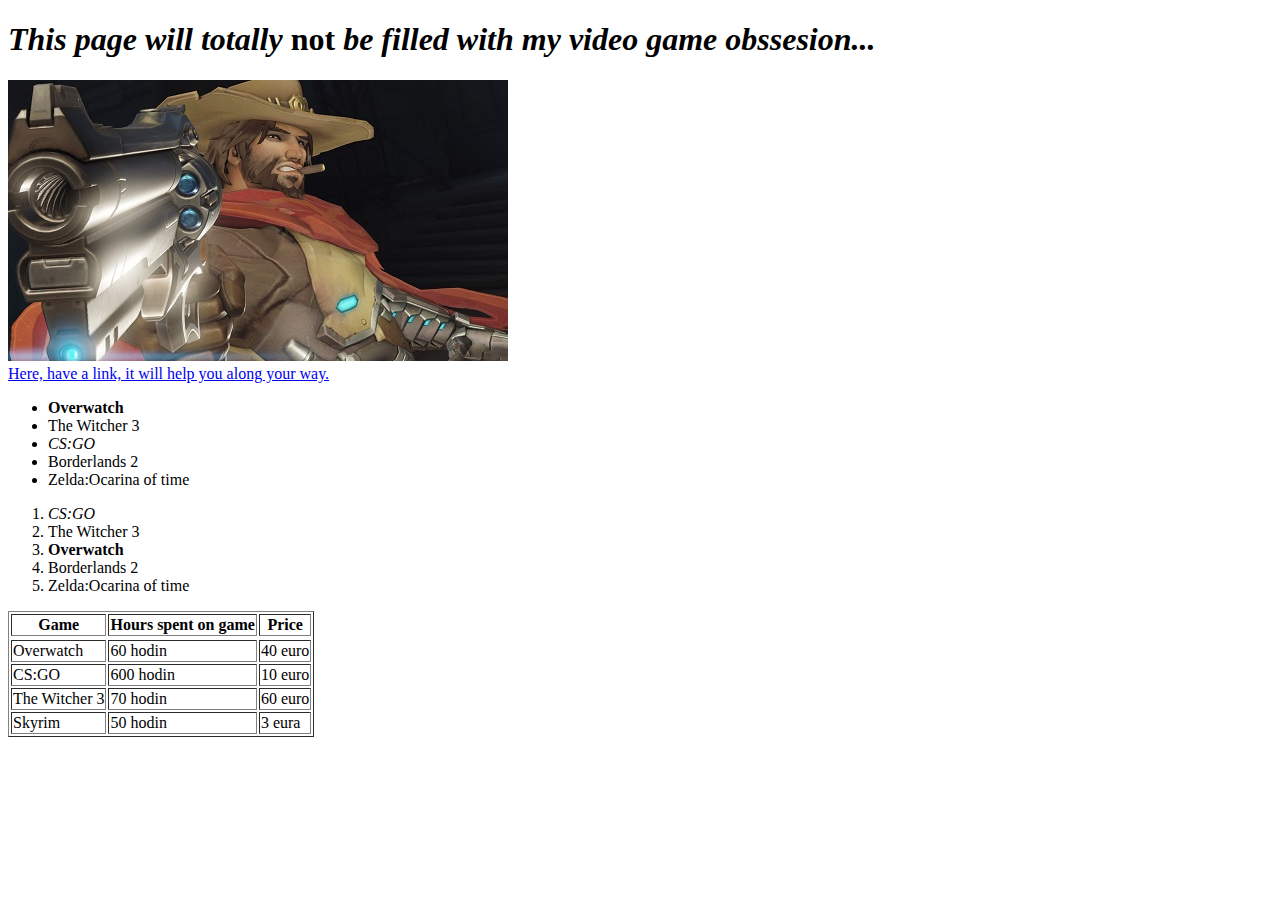
==== index.html @ d8856b4a "First page" ====
<!DOCTYPE HTML>
<html>
	<head>
		<title> My first amazing webpage :) </title>

	</head>
	<body>
		<h1 title = "a blatent lie about this webpage's content"> <i>This page will totally </i> <b>not</b> <i>be filled with my video game obssesion...</i></h1>
		<img src="mccree for website.jpg" alt="mccree"> </img>
		<a href="https://www.google.com"> <br>Here, have a link, it will help you along your way. </a>
		<div>
			<ul>
				<li> <b> Overwatch </b> </li>
				<li> The Witcher 3 </li>
				<li> <i>CS:GO </i></li>
				<li> Borderlands 2 </li>
				<li> Zelda:Ocarina of time </li>
			</ul>
		</div>
			<div>
			<ol>
				<li> <i>CS:GO 		</i></li>
				<li>  The Witcher 3 </li>
				<li> <b> Overwatch </b></li>
				<li>  Borderlands 2 </li>
				<li> Zelda:Ocarina of time </li>
			</ol>
		</div>
		<table border="1">
			<thead>
				<tr>
					<th> Game </th>
					<th> Hours spent on game </th>
					<th> Price </th>
				<tr>
			</thead>
			<tbody>
				<tr>
					<td> Overwatch </td>
					<td> 60 hodin </td>
					<td> 40 euro </td>
				</tr>
				<tr>
					<td> CS:GO </td>
					<td> 600 hodin </td>
					<td> 10 euro </td>
				</tr>				</tr>
				<tr>
					<td> The Witcher 3</td>
					<td> 70 hodin </td>
					<td> 60 euro </td>
				</tr>
								
				<tr>
					<td> Skyrim </td>
					<td> 50 hodin </td>
					<td> 3 eura </td>
				</tr>
			<tbody>
		</table>
	</body>
	



</html>
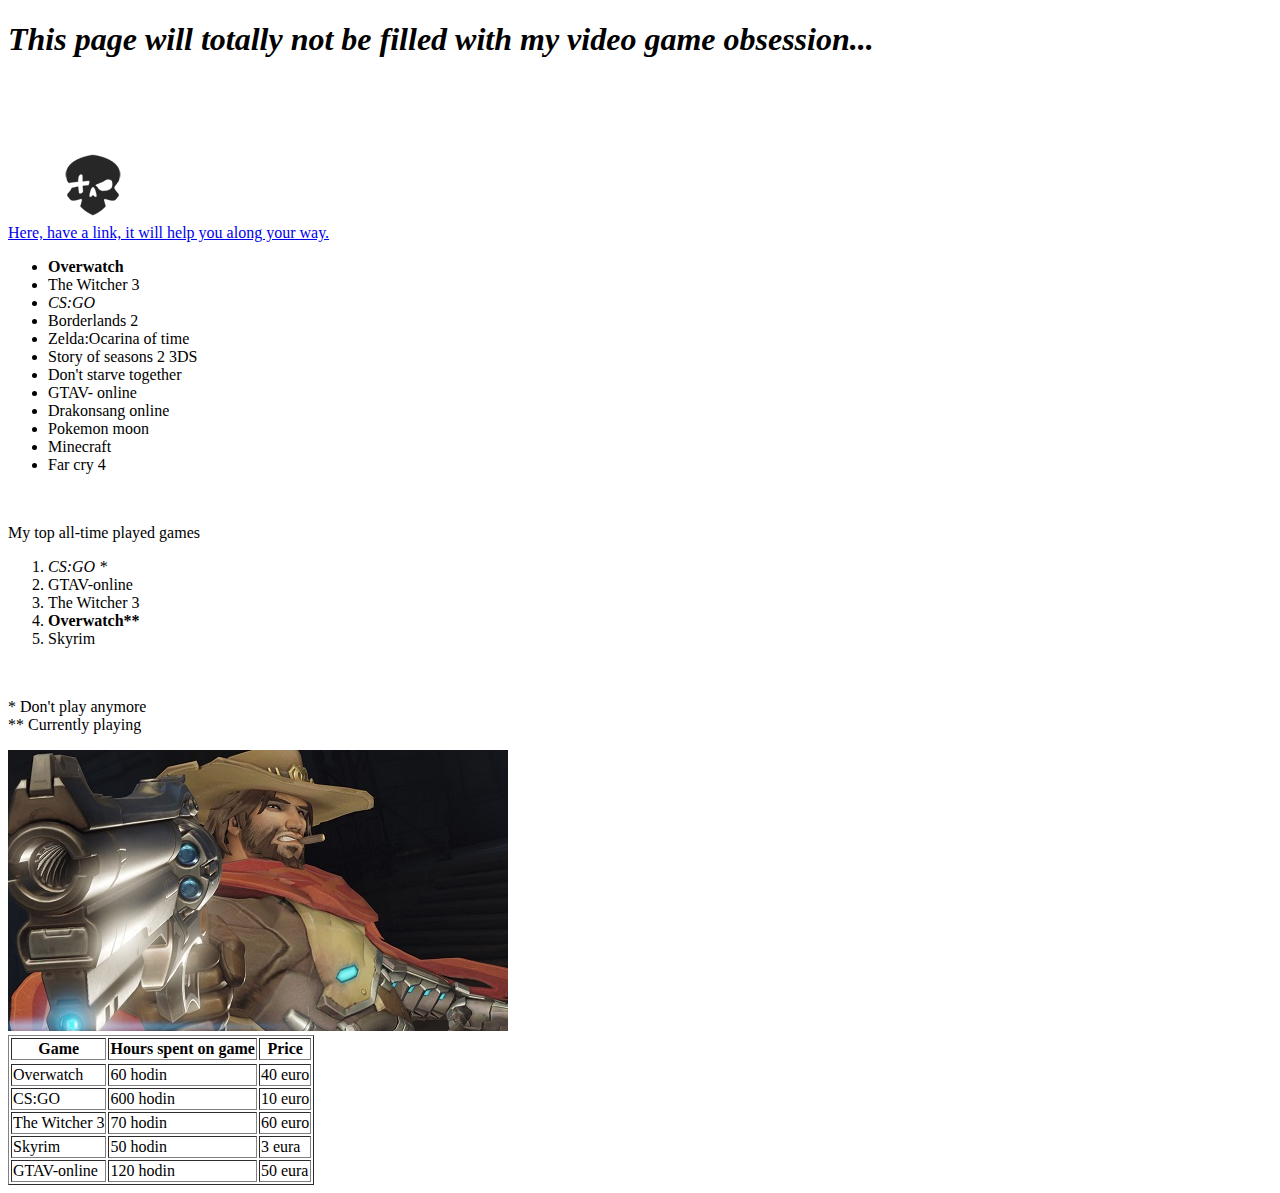
==== commit 60c9977e: "update 1.3" ====
--- a/index.html
+++ b/index.html
@@ -2,64 +2,82 @@
 <html>
 	<head>
 		<title> My first amazing webpage :) </title>
-
+		<link rel= "stylesheet" href = "style/style.css">
 	</head>
-	<body>
-		<h1 title = "a blatent lie about this webpage's content"> <i>This page will totally </i> <b>not</b> <i>be filled with my video game obssesion...</i></h1>
-		<img src="mccree for website.jpg" alt="mccree"> </img>
+	<body background="C:\Users\Student_07\Desktop\Couding course\First site\First-site/background for website.jpg"> 
+		<header>
+		<h1 id="first" class="title"  title = "a blatent lie about this webpage's content"> <i>This page will totally not be filled with my video game obsession...</i></h1>
+		</header>
+		<img src="mccree-ult.jpg" alt="mccree ult"> </img>
 		<a href="https://www.google.com"> <br>Here, have a link, it will help you along your way. </a>
-		<div>
+		<div id= "dottedline">
 			<ul>
-				<li> <b> Overwatch </b> </li>
-				<li> The Witcher 3 </li>
-				<li> <i>CS:GO </i></li>
-				<li> Borderlands 2 </li>
-				<li> Zelda:Ocarina of time </li>
+				<li class = "list hilight"> <b> Overwatch </b> </li>
+				<li class = "list"> The Witcher 3 </li>
+				<li class = "list"><i>CS:GO </i></li>
+				<li class = "list"> Borderlands 2 </li>
+				<li class = "list"> Zelda:Ocarina of time </li>
+				<li class = "list">Story of seasons 2 3DS </li>
+				<li class = "list"> Don't starve together </li>
+				<li class = "list"> GTAV- online </li>
+				<li class = "list"> Drakonsang online </li>
+				<li class = "list"> Pokemon moon </li>
+				<li class = "list"> Minecraft </li>
+				<li class = "list"> Far cry 4 </li>
+				
 			</ul>
-		</div>
+		</div> <br>
+		<p id= "title2"class= "title"> My top all-time played games </p>
 			<div>
 			<ol>
-				<li> <i>CS:GO 		</i></li>
-				<li>  The Witcher 3 </li>
-				<li> <b> Overwatch </b></li>
-				<li>  Borderlands 2 </li>
-				<li> Zelda:Ocarina of time </li>
+				<li class = "list list2"> <i>CS:GO 	*	</i></li>
+				<li class = "list list2"> GTAV-online </li>
+				<li class = "list list2">  The Witcher 3 </li>
+				<li class = "list list2 hilight"> <b> Overwatch** </b></li>
+				<li class = "list list2"> Skyrim </li>
 			</ol>
-		</div>
+		</div> <br>
+		<p class = "comment"> * Don't play anymore <br>
+		** Currently playing </p>
+		<img src="mccree for website.jpg" alt="mccree"> </img>
 		<table border="1">
 			<thead>
 				<tr>
-					<th> Game </th>
-					<th> Hours spent on game </th>
-					<th> Price </th>
+					<th class = "list"> Game </th>
+					<th class = "list"> Hours spent on game </th>
+					<th class = "list"> Price </th>
 				<tr>
 			</thead>
 			<tbody>
 				<tr>
-					<td> Overwatch </td>
-					<td> 60 hodin </td>
-					<td> 40 euro </td>
+					<td class= "hilight tablec"> Overwatch </td>
+					<td class= "tablec"> 60 hodin </td>
+					<td class= "tablec"> 40 euro </td>
 				</tr>
 				<tr>
-					<td> CS:GO </td>
-					<td> 600 hodin </td>
-					<td> 10 euro </td>
+					<td class= "tablec"> CS:GO </td>
+					<td class= "tablec"> 600 hodin </td>
+					<td class= "tablec"> 10 euro </td>
 				</tr>				</tr>
 				<tr>
-					<td> The Witcher 3</td>
-					<td> 70 hodin </td>
-					<td> 60 euro </td>
+					<td class= "tablec"> The Witcher 3</td>
+					<td class= "tablec"> 70 hodin </td>
+					<td class= "tablec"> 60 euro </td>
+				<tr>
+					<td class= "tablec"> Skyrim </td>
+					<td class= "tablec"> 50 hodin </td>
+					<td class= "tablec"> 3 eura </td>
 				</tr>
-								
 				<tr>
-					<td> Skyrim </td>
-					<td> 50 hodin </td>
-					<td> 3 eura </td>
+					<td class= "tablec"> GTAV-online </td>
+					<td class= "tablec"> 120 hodin </td>
+					<td class= "tablec"> 50 eura </td>
 				</tr>
 			<tbody>
 		</table>
 	</body>
 	
+	
 
 
 
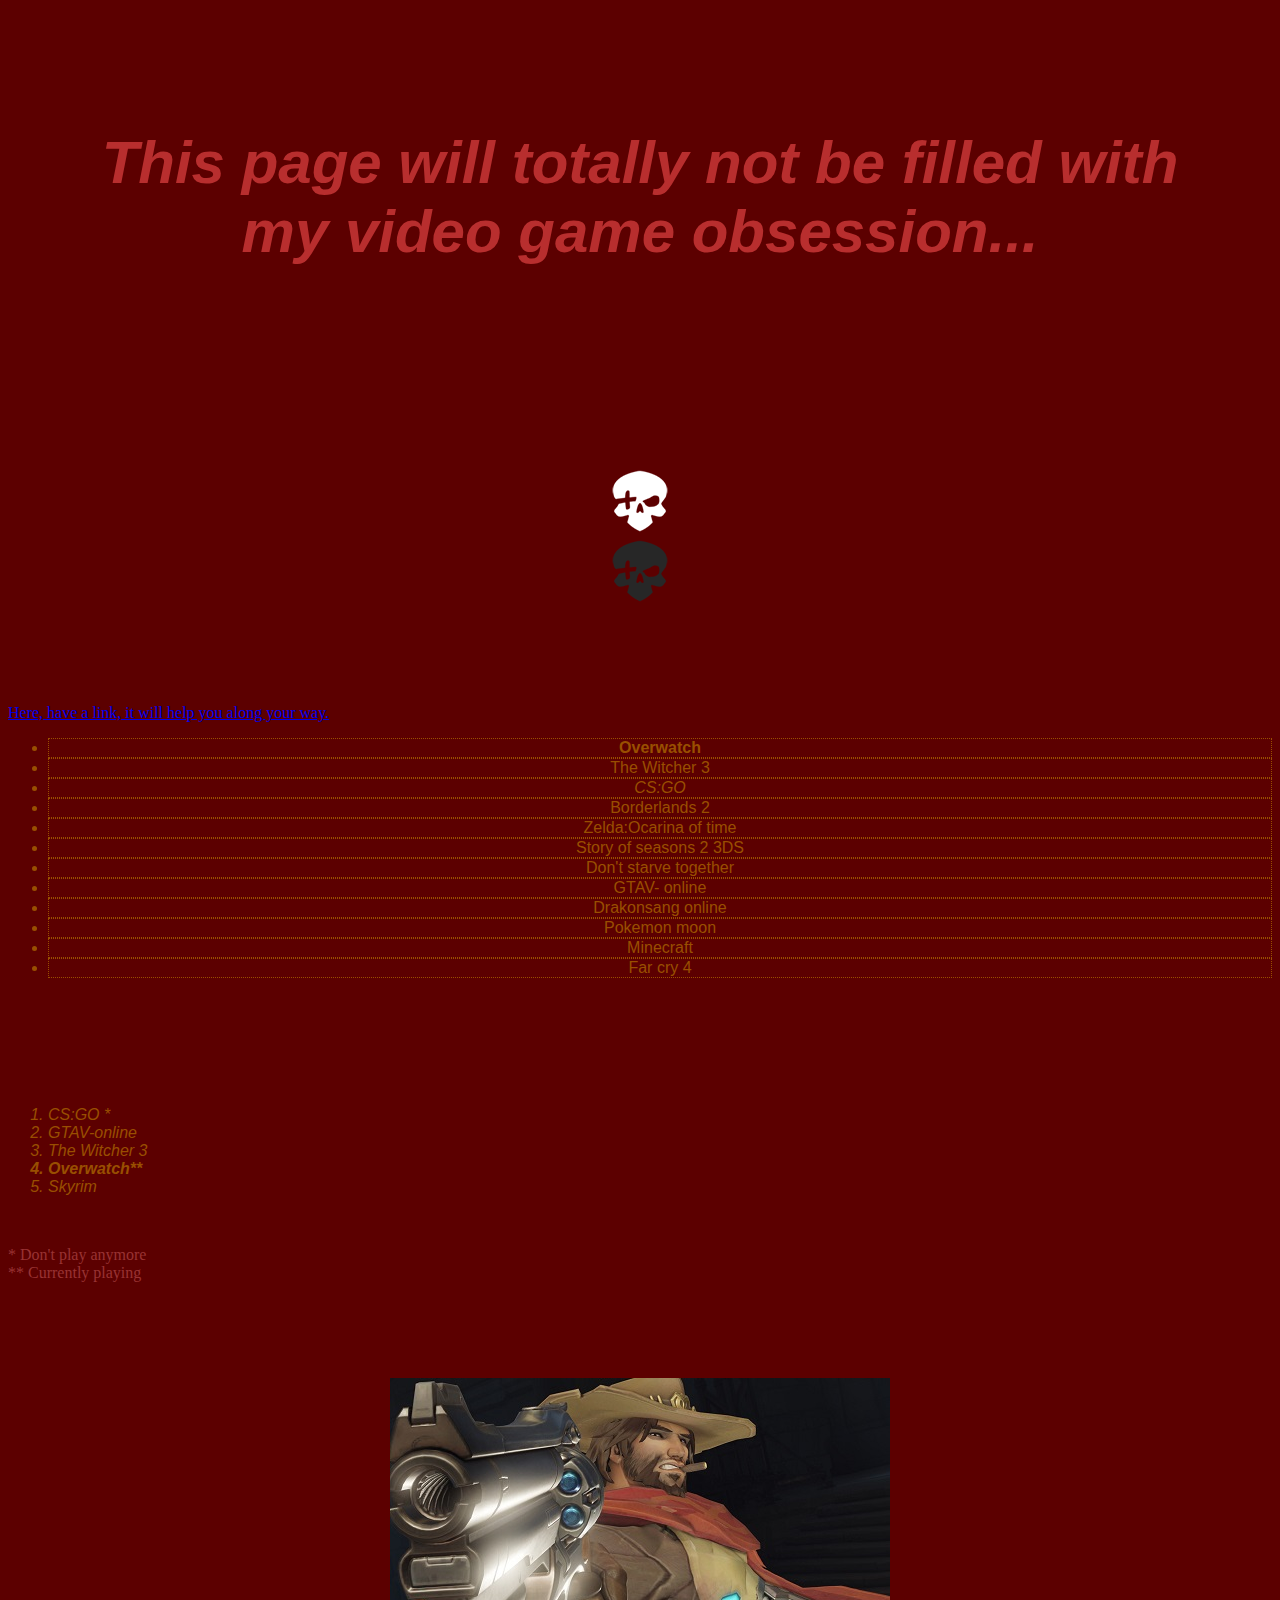
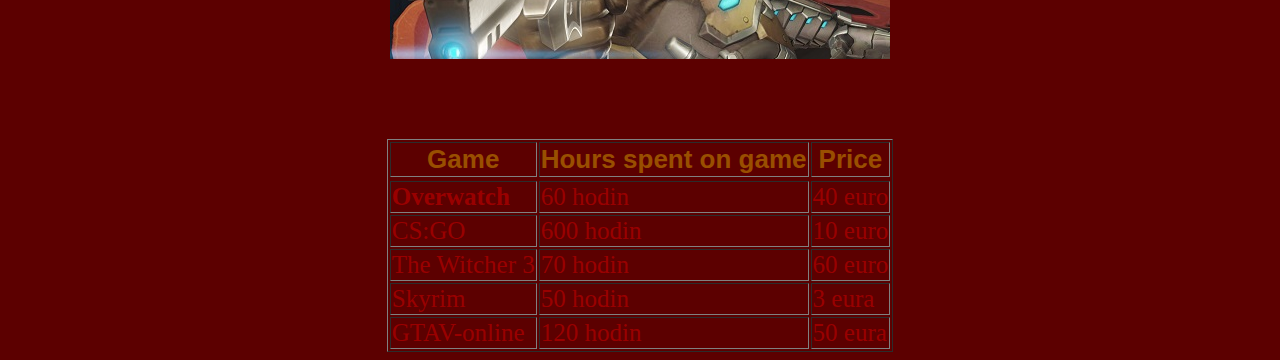
==== commit 4758eb49: "Update 1.4" ====
--- a/index.html
+++ b/index.html
@@ -2,7 +2,7 @@
 <html>
 	<head>
 		<title> My first amazing webpage :) </title>
-		<link rel= "stylesheet" href = "style/style.css">
+		<link rel= "stylesheet" href = "Style/style.css">
 	</head>
 	<body background="C:\Users\Student_07\Desktop\Couding course\First site\First-site/background for website.jpg"> 
 		<header>
--- a/Style/style.css
+++ b/Style/style.css
@@ -0,0 +1,58 @@
+
+ul li {
+	border: dotted;
+	border-width: thin;
+	color:hsl(30, 100%, 40%);
+}
+body {
+	background-color: hsl(0, 100%, 18%);
+	background-image: url(C:\Users\Student_07\Desktop\Couding course\First site\First-site.png);
+}
+
+.title {
+	color: 	hsl(0, 60%, 45%);
+	font-family:Impact, Charcoal, sans-serif;
+	font-size: 60px;
+}
+.list {
+	font-family:"Lucida Sans Unicode", "Lucida Grande", sans-serif;
+	color: hsl(31, 100%, 30%);
+}
+.list2 {
+	 font-style: oblique;
+}
+#title2 {
+	font-size: 30px;
+	color: hsl(0, 100%, 18%);
+}
+header {
+	padding: 5em;
+	text-align: center;
+}
+th.list {
+	font-size: 26px
+}
+.comment {
+	color:hsl(0, 50%, 40%);
+}
+#dottedline {
+	text-align: center;
+	color: hsl(20, 90%, 80%);
+}
+img {
+	padding: 5em;
+	display: block;
+    margin-left: auto;
+    margin-right: auto;
+}
+.hilight {
+	font-weight: bold;
+}
+.tablec {
+	font-size: 25px;
+	color: 	hsl(0, 100%, 30%);
+}
+table {
+	 margin-left: auto;
+    margin-right: auto;
+}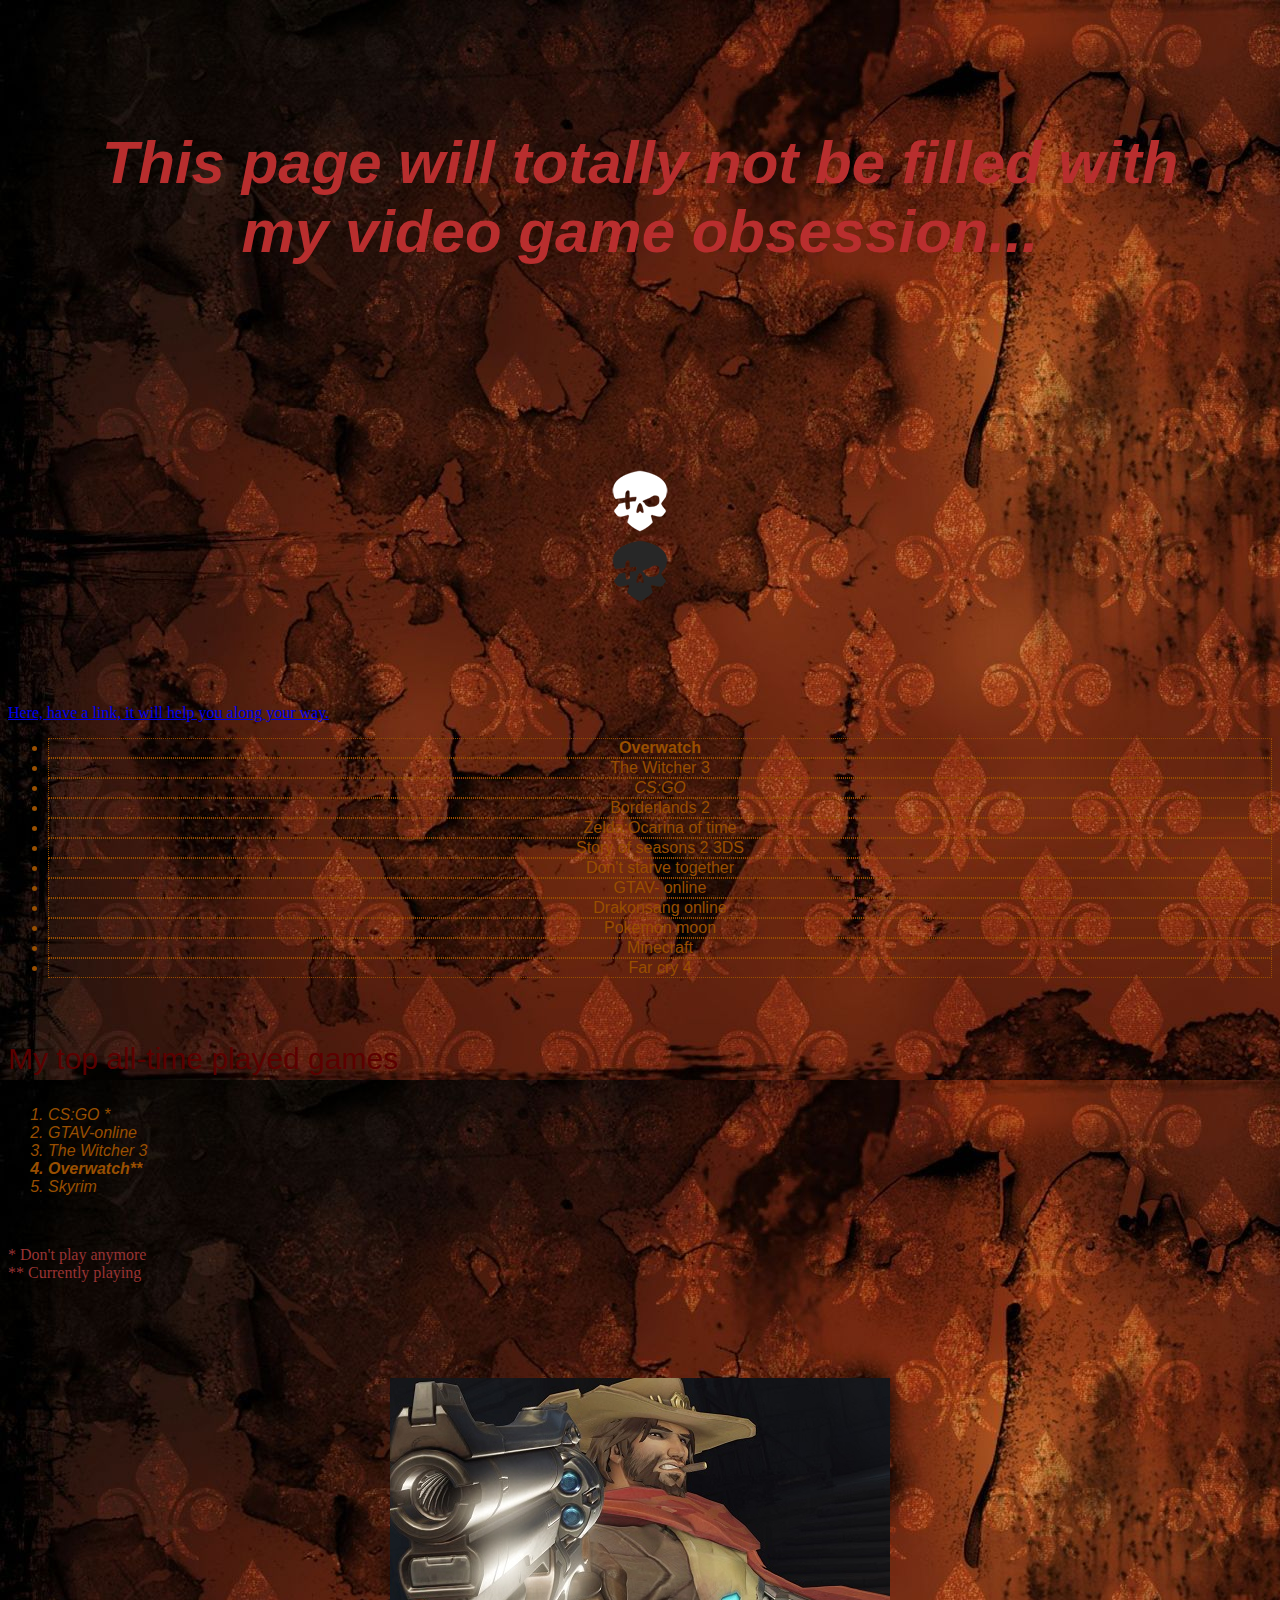
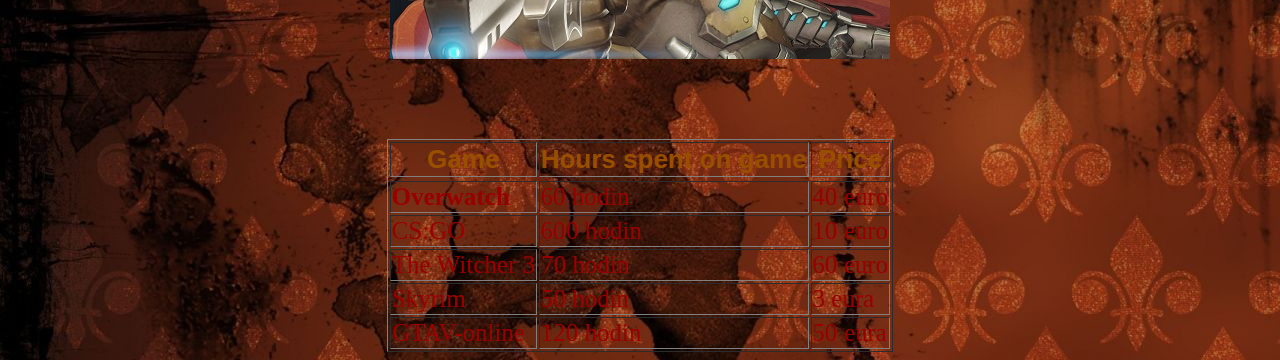
==== commit 96a8cb14: "update 1.8" ====
--- a/index.html
+++ b/index.html
@@ -2,76 +2,76 @@
 <html>
 	<head>
 		<title> My first amazing webpage :) </title>
-		<link rel= "stylesheet" href = "Style/style.css">
+		<link rel="stylesheet" href="Style/style.css">
 	</head>
-	<body background="C:\Users\Student_07\Desktop\Couding course\First site\First-site/background for website.jpg"> 
+	<body background="background for website.jpg"> 
 		<header>
-		<h1 id="first" class="title"  title = "a blatent lie about this webpage's content"> <i>This page will totally not be filled with my video game obsession...</i></h1>
+		<h1 id="first" class="title"  title="a blatent lie about this webpage's content"> <i>This page will totally not be filled with my video game obsession...</i></h1>
 		</header>
 		<img src="mccree-ult.jpg" alt="mccree ult"> </img>
 		<a href="https://www.google.com"> <br>Here, have a link, it will help you along your way. </a>
-		<div id= "dottedline">
+		<div id="dottedline">
 			<ul>
-				<li class = "list hilight"> <b> Overwatch </b> </li>
-				<li class = "list"> The Witcher 3 </li>
-				<li class = "list"><i>CS:GO </i></li>
-				<li class = "list"> Borderlands 2 </li>
-				<li class = "list"> Zelda:Ocarina of time </li>
-				<li class = "list">Story of seasons 2 3DS </li>
-				<li class = "list"> Don't starve together </li>
-				<li class = "list"> GTAV- online </li>
-				<li class = "list"> Drakonsang online </li>
-				<li class = "list"> Pokemon moon </li>
-				<li class = "list"> Minecraft </li>
-				<li class = "list"> Far cry 4 </li>
+				<li class="list hilight"> <b> Overwatch </b> </li>
+				<li class="list"> The Witcher 3 </li>
+				<li class="list"><i>CS:GO </i></li>
+				<li class="list"> Borderlands 2 </li>
+				<li class="list"> Zelda:Ocarina of time </li>
+				<li class="list">Story of seasons 2 3DS </li>
+				<li class="list"> Don't starve together </li>
+				<li class="list"> GTAV- online </li>
+				<li class="list"> Drakonsang online </li>
+				<li class="list"> Pokemon moon </li>
+				<li class="list"> Minecraft </li>
+				<li class="list"> Far cry 4 </li>
 				
 			</ul>
 		</div> <br>
-		<p id= "title2"class= "title"> My top all-time played games </p>
+		<p id="title2" class="title"> My top all-time played games </p>
 			<div>
 			<ol>
-				<li class = "list list2"> <i>CS:GO 	*	</i></li>
-				<li class = "list list2"> GTAV-online </li>
-				<li class = "list list2">  The Witcher 3 </li>
-				<li class = "list list2 hilight"> <b> Overwatch** </b></li>
-				<li class = "list list2"> Skyrim </li>
+				<li class="list list2"> <i>CS:GO 	*	</i></li>
+				<li class="list list2"> GTAV-online </li>
+				<li class="list list2">  The Witcher 3 </li>
+				<li class="list list2 hilight"> <b> Overwatch** </b></li>
+				<li class="list list2"> Skyrim </li>
 			</ol>
 		</div> <br>
-		<p class = "comment"> * Don't play anymore <br>
+		<p class="comment"> * Don't play anymore <br>
 		** Currently playing </p>
 		<img src="mccree for website.jpg" alt="mccree"> </img>
 		<table border="1">
 			<thead>
 				<tr>
-					<th class = "list"> Game </th>
-					<th class = "list"> Hours spent on game </th>
-					<th class = "list"> Price </th>
+					<th class="list"> Game </th>
+					<th class="list"> Hours spent on game </th>
+					<th class="list"> Price </th>
 				<tr>
 			</thead>
 			<tbody>
 				<tr>
-					<td class= "hilight tablec"> Overwatch </td>
-					<td class= "tablec"> 60 hodin </td>
-					<td class= "tablec"> 40 euro </td>
+					<td class="hilight tablec"> Overwatch </td>
+					<td class="tablec"> 60 hodin </td>
+					<td class="tablec"> 40 euro </td>
 				</tr>
 				<tr>
-					<td class= "tablec"> CS:GO </td>
-					<td class= "tablec"> 600 hodin </td>
-					<td class= "tablec"> 10 euro </td>
+					<td class="tablec"> CS:GO </td>
+					<td class="tablec"> 600 hodin </td>
+					<td class="tablec"> 10 euro </td>
 				</tr>				</tr>
 				<tr>
-					<td class= "tablec"> The Witcher 3</td>
-					<td class= "tablec"> 70 hodin </td>
-					<td class= "tablec"> 60 euro </td>
+					<td class="tablec"> The Witcher 3</td>
+					<td class="tablec"> 70 hodin </td>
+					<td class="tablec"> 60 euro </td>
 				<tr>
-					<td class= "tablec"> Skyrim </td>
-					<td class= "tablec"> 50 hodin </td>
-					<td class= "tablec"> 3 eura </td>
+					<td class="tablec"> Skyrim </td>
+					<td class="tablec"> 50 hodin </td>
+					<td class="tablec"> 3 eura </td>
 				</tr>
 				<tr>
-					<td class= "tablec"> GTAV-online </td>
-					<td class= "tablec"> 120 hodin </td>
-					<td class= "tablec"> 50 eura </td>
+					<td class="tablec"> GTAV-online </td>
+					<td class="tablec"> 120 hodin </td>
+					<td class="tablec"> 50 eura </td>
 				</tr>
 			<tbody>
 		</table>
--- a/Style/style.css
+++ b/Style/style.css
@@ -11,11 +11,11 @@
 
 .title {
 	color: 	hsl(0, 60%, 45%);
-	font-family:Impact, Charcoal, sans-serif;
+	font-family: Impact, Charcoal, sans-serif;
 	font-size: 60px;
 }
 .list {
-	font-family:"Lucida Sans Unicode", "Lucida Grande", sans-serif;
+	font-family: "Lucida Sans Unicode", "Lucida Grande", sans-serif;
 	color: hsl(31, 100%, 30%);
 }
 .list2 {
